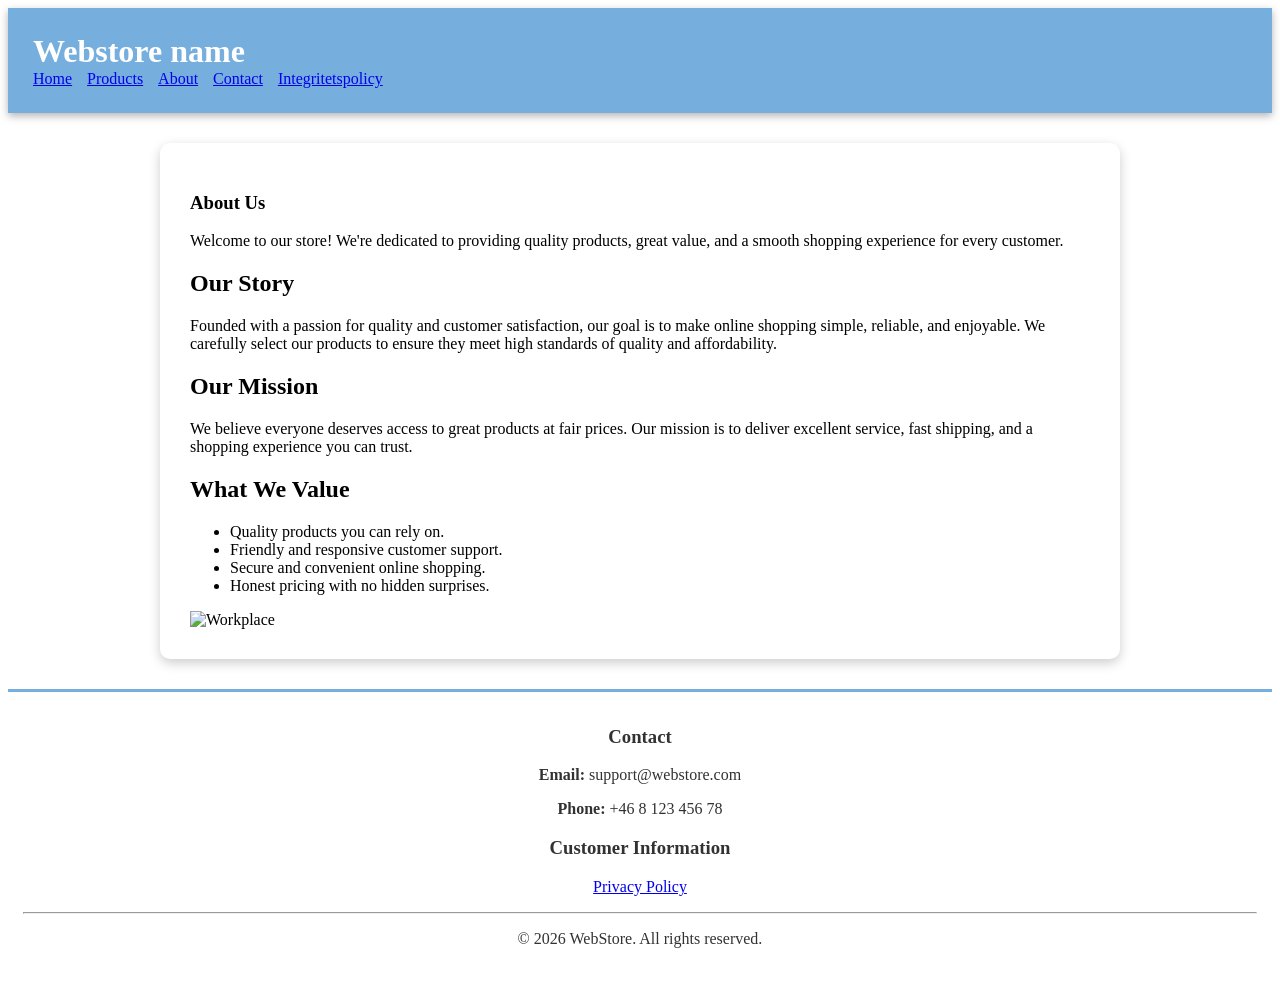
==== about.html @ 53e4aed9 "first commit" ====
<!doctype html>
<html lang="en">
  <head>
    <meta charset="UTF-8" />
    <meta name="viewport" content="width=device-width, initial-scale=1.0" />
    <title>Webstore name</title>
    <link rel="stylesheet" href="style.css" />
  </head>
  <body>
    <header>
      <h1>Webstore name</h1>
      <nav>
        <ul>
          <li><a href="index.html">Home</a></li>
          <li><a href="products.html">Products</a></li>
          <li><a href="about.html">About</a></li>
          <li><a href="contact.html">Contact</a></li>
          <li><a href="privacy-policy.html">Integritetspolicy</a></li>
        </ul>
      </nav>
    </header>
    <main>
      <article>
        <section>
        <h1>About Us</h1>
        <p>
          Welcome to our store! We're dedicated to providing quality products,
          great value, and a smooth shopping experience for every customer.
        </p>

        <h2>Our Story</h2>
        <p>
          Founded with a passion for quality and customer satisfaction, our goal
          is to make online shopping simple, reliable, and enjoyable. We
          carefully select our products to ensure they meet high standards of
          quality and affordability.
        </p>

        <h2>Our Mission</h2>
        <p>
          We believe everyone deserves access to great products at fair prices.
          Our mission is to deliver excellent service, fast shipping, and a
          shopping experience you can trust.
        </p>

        <h2>What We Value</h2>
        <ul>
          <li>Quality products you can rely on.</li>
          <li>Friendly and responsive customer support.</li>
          <li>Secure and convenient online shopping.</li>
          <li>Honest pricing with no hidden surprises.</li>
        </ul>
        </section>

        <img
          src="https://plus.unsplash.com/premium_photo-1661329859712-76d8a4500fdb?w=400&auto=format&fit=crop&q=60&ixlib=rb-4.1.0&ixid=M3wxMjA3fDB8MHxzZWFyY2h8NXx8d29ya3BsYWNlfGVufDB8fDB8fHww"
          alt="Workplace" />

      </article>
    </main>
    <footer>
      <section>
        <h3>Contact</h3>
        <p><strong>Email:</strong> support@webstore.com</p>
        <p><strong>Phone:</strong> +46 8 123 456 78</p>
      </section>

      <section>
        <h3>Customer Information</h3>
        <p><a href="privacy-policy.html">Privacy Policy</a></p>
      </section>

    <hr>

    <p>&copy; 2026 WebStore. All rights reserved.</p>
    </footer>
  </body>
</html>
---- style.css ----
header {
    background-color: rgb(118, 175, 221);
    color: white;
    padding: 25px;
    text-align: left;
    box-shadow: 0 3px 8px rgba(0, 0, 0, 0.3);
}


header h1 {
    margin: 0;
    font-size: 32px;
}

header nav ul {
    list-style-type: none;
    margin: 0;
    padding: 0;
    display: flex;
    gap: 15px;
}

main {
    background-color: white;
    max-width: 900px;
    margin: 30px auto;
    padding: 30px;
    border-radius: 10px;
    box-shadow: 0 4px 12px rgba(0, 0, 0, 0.2);
}

footer {
    background-color: rgb(255, 255, 255);
    color: rgb(50, 50, 50);
    padding: 15px;
    text-align: center;
    margin-top: 30px;
    border-top: 3px solid rgb(118, 175, 221);
}

label {
    display: inline-block;
    width: 100px;
}

img {
    width: 500px;
    max-width: 100%;
}
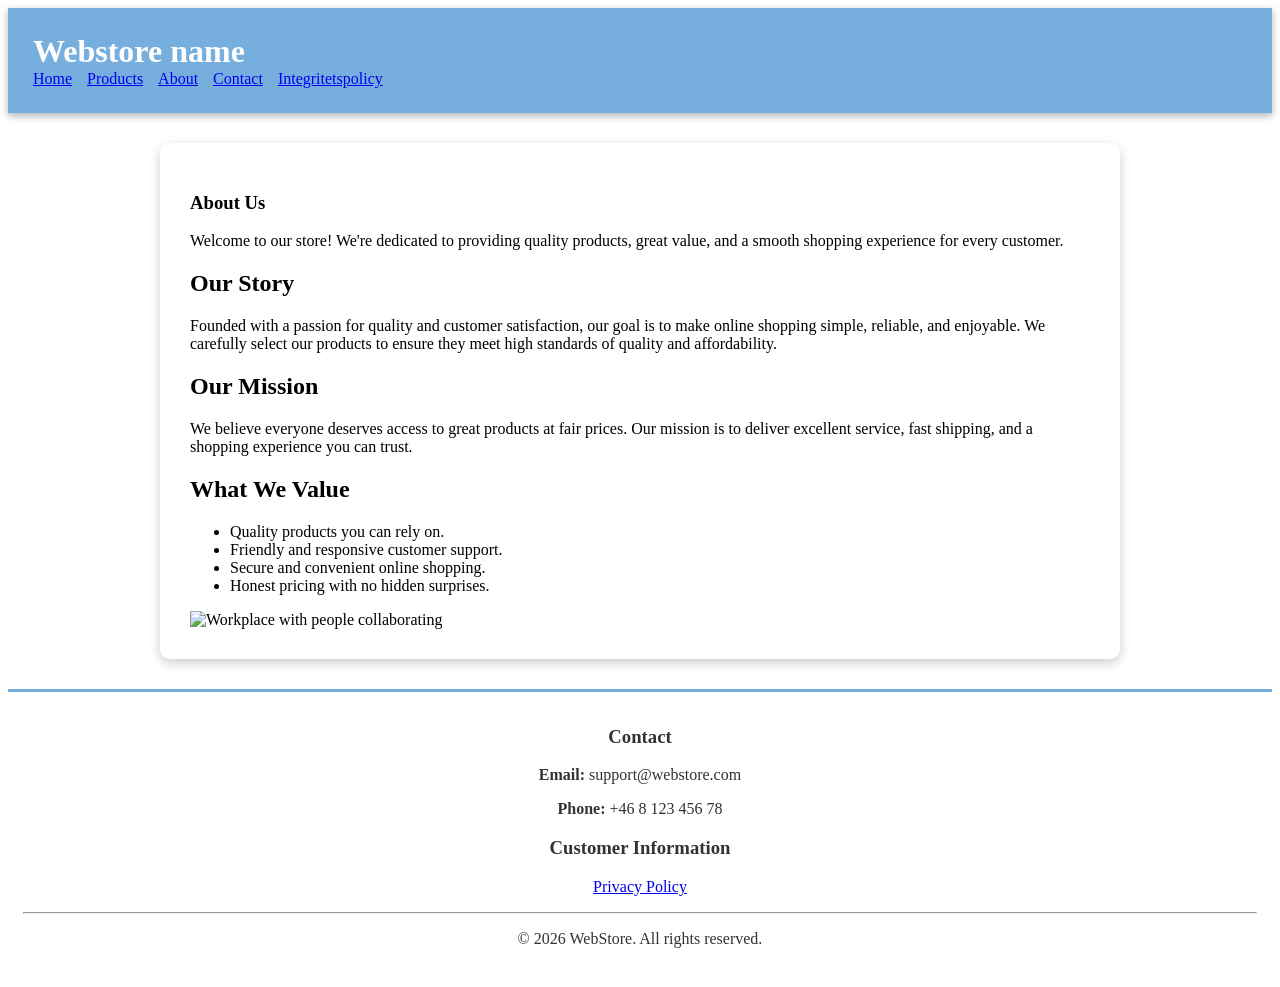
==== commit a31cd87d: "updates" ====
--- a/about.html
+++ b/about.html
@@ -1,10 +1,10 @@
 <!doctype html>
-<html lang="en">
+<html lang="sv">
   <head>
-    <meta charset="UTF-8" />
-    <meta name="viewport" content="width=device-width, initial-scale=1.0" />
+    <meta charset="UTF-8"/>
+    <meta name="viewport" content="width=device-width, initial-scale=1.0"/>
     <title>Webstore name</title>
-    <link rel="stylesheet" href="style.css" />
+    <link rel="stylesheet" href="style.css"/>
   </head>
   <body>
     <header>
@@ -22,40 +22,40 @@
     <main>
       <article>
         <section>
-        <h1>About Us</h1>
-        <p>
-          Welcome to our store! We're dedicated to providing quality products,
-          great value, and a smooth shopping experience for every customer.
-        </p>
+          <h1>About Us</h1>
+          <p>
+            Welcome to our store! We're dedicated to providing quality products,
+            great value, and a smooth shopping experience for every customer.
+          </p>
 
-        <h2>Our Story</h2>
-        <p>
-          Founded with a passion for quality and customer satisfaction, our goal
-          is to make online shopping simple, reliable, and enjoyable. We
-          carefully select our products to ensure they meet high standards of
-          quality and affordability.
-        </p>
+          <h2>Our Story</h2>
+          <p>
+            Founded with a passion for quality and customer satisfaction, our
+            goal is to make online shopping simple, reliable, and enjoyable. We
+            carefully select our products to ensure they meet high standards of
+            quality and affordability.
+          </p>
 
-        <h2>Our Mission</h2>
-        <p>
-          We believe everyone deserves access to great products at fair prices.
-          Our mission is to deliver excellent service, fast shipping, and a
-          shopping experience you can trust.
-        </p>
+          <h2>Our Mission</h2>
+          <p>
+            We believe everyone deserves access to great products at fair
+            prices. Our mission is to deliver excellent service, fast shipping,
+            and a shopping experience you can trust.
+          </p>
 
-        <h2>What We Value</h2>
-        <ul>
-          <li>Quality products you can rely on.</li>
-          <li>Friendly and responsive customer support.</li>
-          <li>Secure and convenient online shopping.</li>
-          <li>Honest pricing with no hidden surprises.</li>
-        </ul>
+          <h2>What We Value</h2>
+          <ul>
+            <li>Quality products you can rely on.</li>
+            <li>Friendly and responsive customer support.</li>
+            <li>Secure and convenient online shopping.</li>
+            <li>Honest pricing with no hidden surprises.</li>
+          </ul>
         </section>
 
         <img
           src="https://plus.unsplash.com/premium_photo-1661329859712-76d8a4500fdb?w=400&auto=format&fit=crop&q=60&ixlib=rb-4.1.0&ixid=M3wxMjA3fDB8MHxzZWFyY2h8NXx8d29ya3BsYWNlfGVufDB8fDB8fHww"
-          alt="Workplace" />
-
+          alt="Workplace with people collaborating"
+        />
       </article>
     </main>
     <footer>
@@ -70,9 +70,9 @@
         <p><a href="privacy-policy.html">Privacy Policy</a></p>
       </section>
 
-    <hr>
+      <hr />
 
-    <p>&copy; 2026 WebStore. All rights reserved.</p>
+      <p>&copy; 2026 WebStore. All rights reserved.</p>
     </footer>
   </body>
 </html>
--- a/style.css
+++ b/style.css
@@ -1,49 +1,53 @@
 header {
-    background-color: rgb(118, 175, 221);
-    color: white;
-    padding: 25px;
-    text-align: left;
-    box-shadow: 0 3px 8px rgba(0, 0, 0, 0.3);
+  background-color: rgb(118, 175, 221);
+  color: white;
+  padding: 25px;
+  text-align: left;
+  box-shadow: 0 3px 8px rgba(0, 0, 0, 0.3);
 }
 
-
 header h1 {
-    margin: 0;
-    font-size: 32px;
+  margin: 0;
+  font-size: 32px;
 }
 
 header nav ul {
-    list-style-type: none;
-    margin: 0;
-    padding: 0;
-    display: flex;
-    gap: 15px;
+  list-style-type: none;
+  margin: 0;
+  padding: 0;
+  display: flex;
+  gap: 15px;
 }
 
 main {
-    background-color: white;
-    max-width: 900px;
-    margin: 30px auto;
-    padding: 30px;
-    border-radius: 10px;
-    box-shadow: 0 4px 12px rgba(0, 0, 0, 0.2);
+  background-color: white;
+  max-width: 900px;
+  margin: 30px auto;
+  padding: 30px;
+  border-radius: 10px;
+  box-shadow: 0 4px 12px rgba(0, 0, 0, 0.2);
 }
 
 footer {
-    background-color: rgb(255, 255, 255);
-    color: rgb(50, 50, 50);
-    padding: 15px;
-    text-align: center;
-    margin-top: 30px;
-    border-top: 3px solid rgb(118, 175, 221);
+  background-color: rgb(255, 255, 255);
+  color: rgb(50, 50, 50);
+  padding: 15px;
+  text-align: center;
+  margin-top: 30px;
+  border-top: 3px solid rgb(118, 175, 221);
 }
 
 label {
-    display: inline-block;
-    width: 100px;
+  display: inline-block;
+  width: 100px;
 }
 
 img {
-    width: 500px;
-    max-width: 100%;
-}+  width: 500px;
+  max-width: 100%;
+}
+
+a:hover,
+a:focus {
+  outline: 3px solid #005fcc;
+}
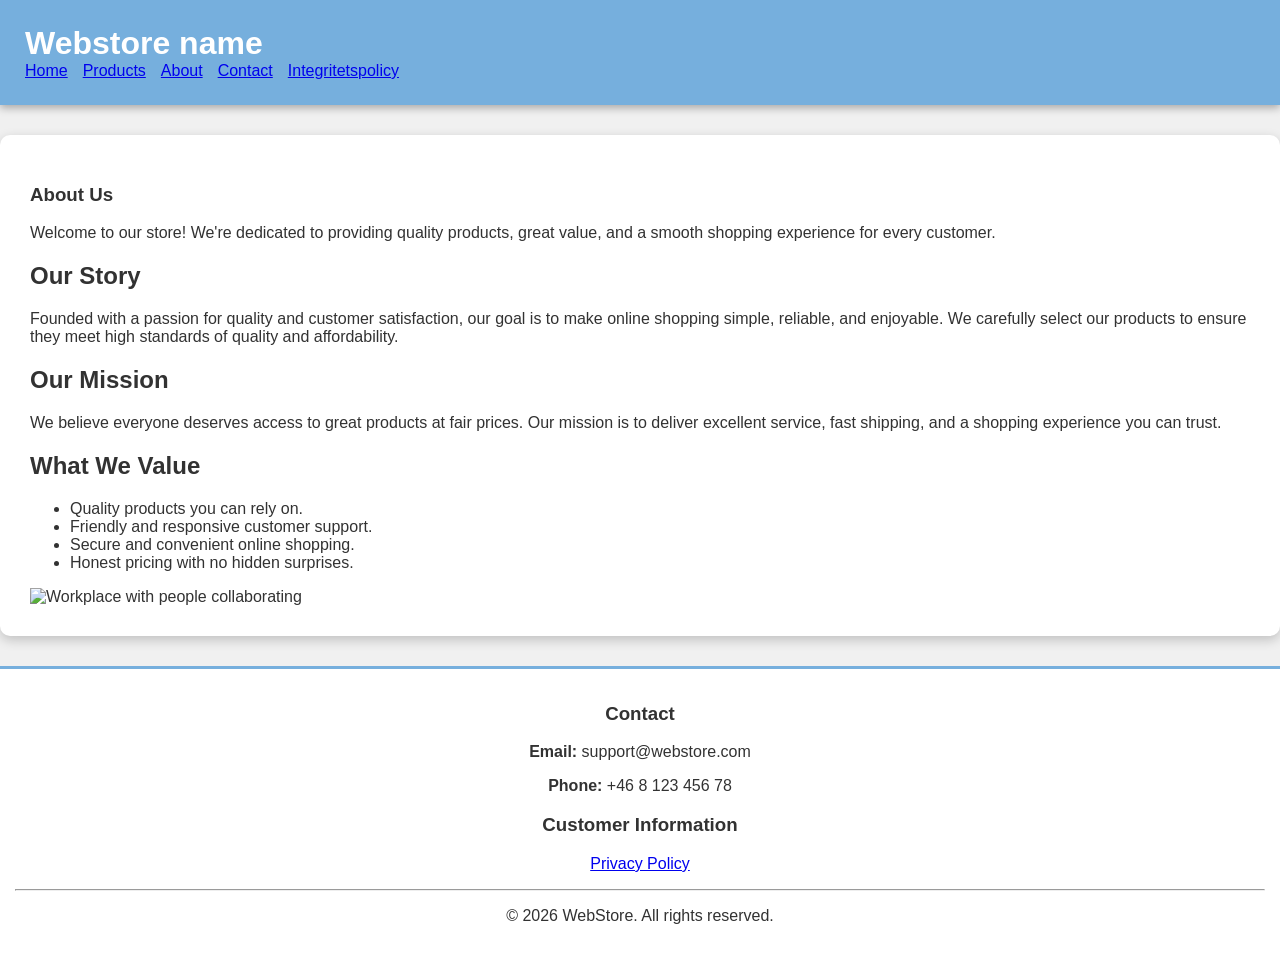
==== commit 3f708ace: "making it look good" ====
--- a/about.html
+++ b/about.html
@@ -1,10 +1,10 @@
 <!doctype html>
 <html lang="sv">
   <head>
-    <meta charset="UTF-8"/>
-    <meta name="viewport" content="width=device-width, initial-scale=1.0"/>
+    <meta charset="UTF-8" />
+    <meta name="viewport" content="width=device-width, initial-scale=1.0" />
     <title>Webstore name</title>
-    <link rel="stylesheet" href="style.css"/>
+    <link rel="stylesheet" href="style.css" />
   </head>
   <body>
     <header>
--- a/style.css
+++ b/style.css
@@ -1,9 +1,16 @@
+* {
+  box-sizing: border-box;
+}
+
 header {
   background-color: rgb(118, 175, 221);
   color: white;
   padding: 25px;
   text-align: left;
   box-shadow: 0 3px 8px rgba(0, 0, 0, 0.3);
+  position: sticky;
+  top: 0;
+  z-index: 1000;
 }
 
 header h1 {
@@ -19,9 +26,18 @@
   gap: 15px;
 }
 
+body {
+  font-family: Arial, sans-serif;
+  background-color: rgb(240, 240, 240);
+  color: rgb(50, 50, 50);
+  margin: 0;
+  padding: 0;
+}
+
 main {
   background-color: white;
-  max-width: 900px;
+  width: 1700px;
+  max-width: 100%;
   margin: 30px auto;
   padding: 30px;
   border-radius: 10px;
@@ -42,12 +58,68 @@
   width: 100px;
 }
 
+.product-list {
+  display: flex;
+  flex-wrap: wrap;
+}
+
+.product-card {
+  position: relative;
+  display: inline-block;
+  width: 300px;
+  max-width: 100%;
+  border: 1px solid #000000;
+  margin: 10px;
+  border-radius: 10px;
+}
+
 img {
   width: 500px;
+  height: 200px;
+  object-fit: cover;
   max-width: 100%;
 }
 
 a:hover,
-a:focus {
+a:focus,
+a:focus-visible {
   outline: 3px solid #005fcc;
 }
+
+.badge {
+  position: absolute;
+  top: 10px;
+  right: 10px;
+  padding: 8px 12px;
+  border-radius: 20px;
+  text-align: center;
+  font-weight: bold;
+}
+
+.sale {
+  background-color: rgb(255, 39, 39);
+  color: rgb(0, 0, 0);
+}
+
+.new {
+  background-color: rgb(241, 255, 39);
+  color: rgb(0, 0, 0);
+}
+
+.popular {
+  background-color: rgb(82, 255, 39);
+  color: rgb(0, 0, 0);
+}
+
+.featured-products {
+  display: flex;
+  flex-wrap: wrap;
+  justify-content: center;
+}
+
+@media (max-width: 600px) {
+  .featured-product {
+    width: 400px;
+    max-width: 80%;
+  }
+}
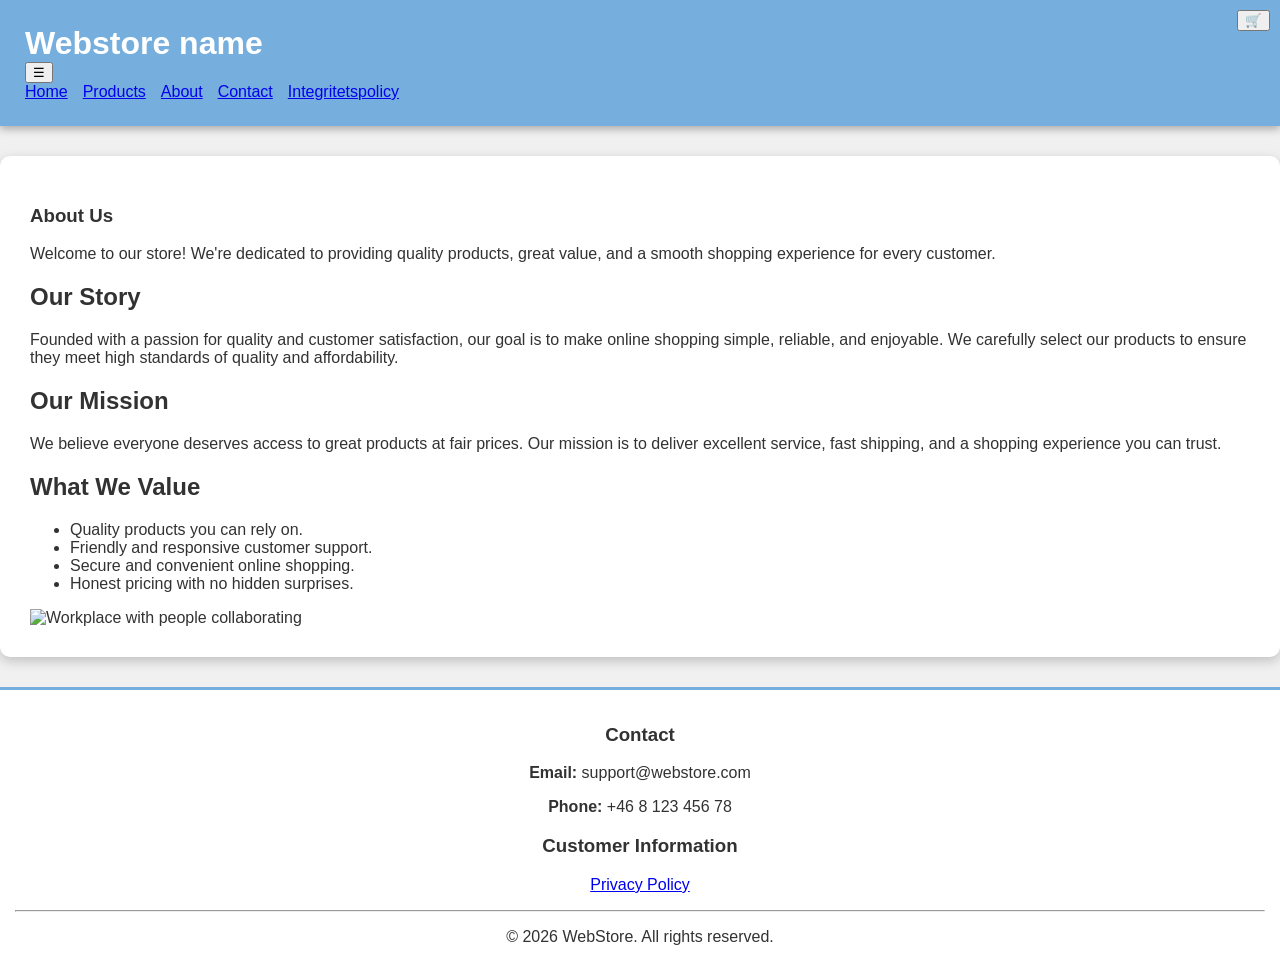
==== commit 6981fa1b: "making shopping cart" ====
--- a/about.html
+++ b/about.html
@@ -5,10 +5,14 @@
     <meta name="viewport" content="width=device-width, initial-scale=1.0" />
     <title>Webstore name</title>
     <link rel="stylesheet" href="style.css" />
+    <script src="app.js" defer></script>
   </head>
   <body>
     <header>
       <h1>Webstore name</h1>
+      <button class="menu-toggle" aria-label="Toggle navigation menu">
+        ☰
+      </button>
       <nav>
         <ul>
           <li><a href="index.html">Home</a></li>
@@ -18,6 +22,11 @@
           <li><a href="privacy-policy.html">Integritetspolicy</a></li>
         </ul>
       </nav>
+      <button class="cart-toggle" aria-label="Toggle shopping cart">🛒</button>
+      <aside id="shopping-cart" class="cart hidden">
+        <h2>Shopping Cart</h2>
+        <ul id="cart-items"></ul>
+      </aside>
     </header>
     <main>
       <article>
--- a/style.css
+++ b/style.css
@@ -123,3 +123,74 @@
     max-width: 80%;
   }
 }
+
+.buy-btn {
+  position: absolute;
+  bottom: 10px;
+  right: 10px;
+  background-color: rgb(118, 175, 221);
+  color: white;
+  border: none;
+  padding: 10px 20px;
+  border-radius: 5px;
+  cursor: pointer;
+  font-size: 16px;
+}
+
+.buy-btn:hover {
+  background-color: rgb(100, 150, 200);
+}
+
+.hidden {
+  display: none;
+}
+
+.cart-toggle {
+  position: absolute;
+  top: 10px;
+  right: 10px;
+  cursor: pointer;
+}
+
+.cart-toggle:hover {
+  background-color: lightgray;
+}
+
+.cart {
+  position: fixed;
+  top: 70px;
+  right: 20px;
+  width: 300px;
+  padding: 20px;
+  background: white;
+  color: #000;
+  border: 1px solid #ccc;
+  border-radius: 10px;
+  box-shadow: 0 4px 12px rgba(0, 0, 0, 0.2);
+}
+
+.cart-item {
+  display: flex;
+  justify-content: space-between;
+  align-items: center;
+  margin: 12px 0;
+}
+
+.quantity-controls {
+  display: flex;
+  align-items: center;
+  gap: 10px;
+}
+
+.quantity-controls button {
+  width: 28px;
+  height: 28px;
+  border: 1px solid #ccc;
+  background: white;
+  cursor: pointer;
+  border-radius: 4px;
+}
+
+.quantity-controls button:hover {
+  background: #eee;
+}
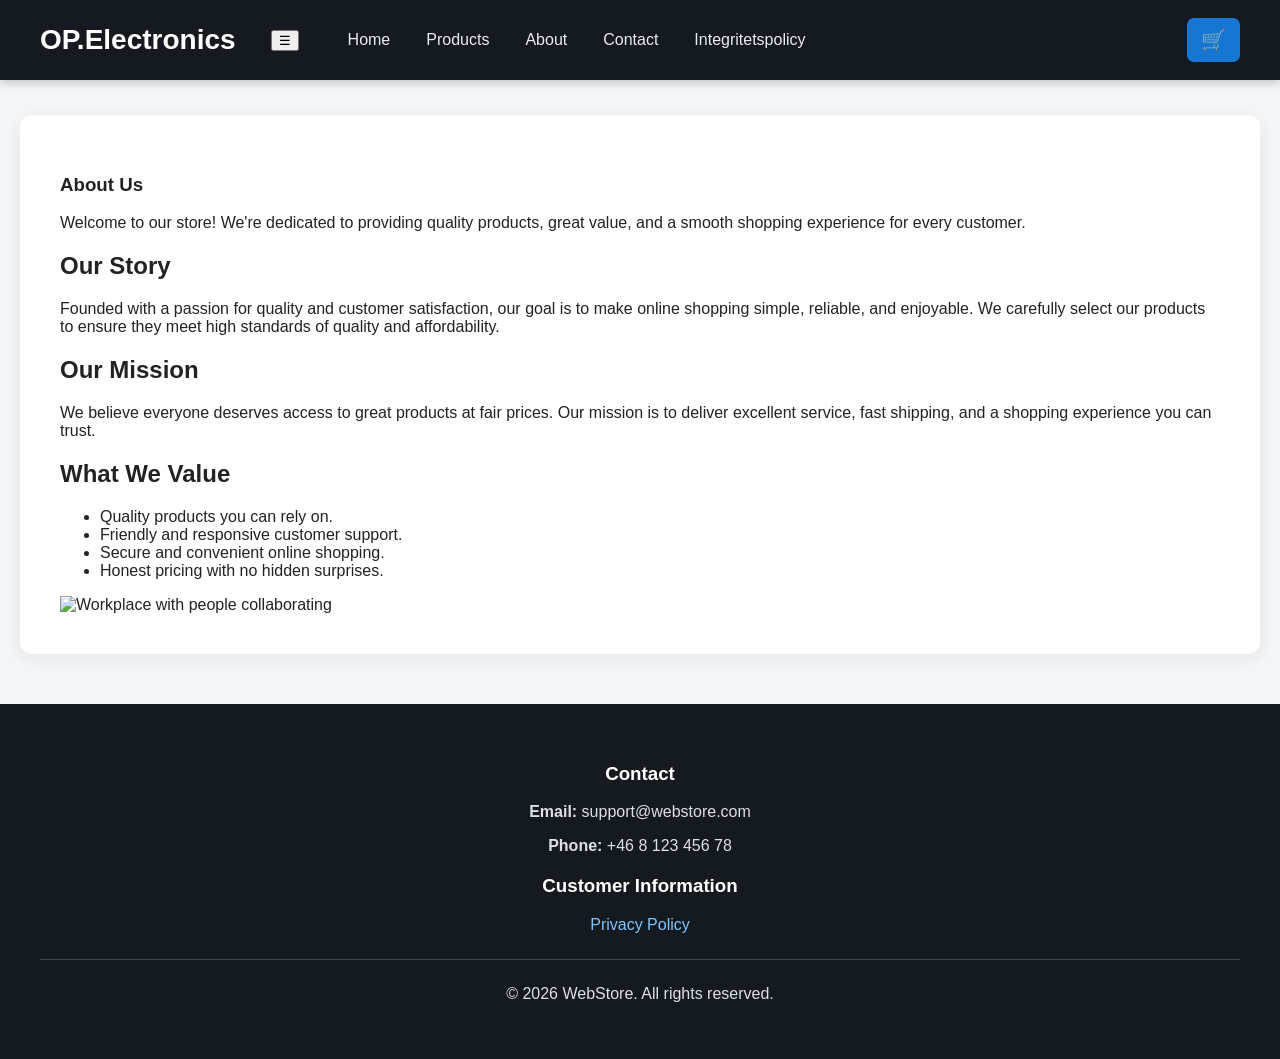
==== commit 5fc92186: "new store name" ====
--- a/about.html
+++ b/about.html
@@ -9,7 +9,7 @@
   </head>
   <body>
     <header>
-      <h1>Webstore name</h1>
+      <h1>OP.Electronics</h1>
       <button class="menu-toggle" aria-label="Toggle navigation menu">
         ☰
       </button>
--- a/style.css
+++ b/style.css
@@ -1,196 +1,533 @@
+/* =========================
+   Global
+========================= */
+
 * {
-  box-sizing: border-box;
-}
+    box-sizing: border-box;
+}
+
+body {
+    font-family: Arial, Helvetica, sans-serif;
+    background-color: #f4f6f8;
+    color: #222;
+    margin: 0;
+    padding: 0;
+}
+
+
+/* =========================
+   Header
+========================= */
 
 header {
-  background-color: rgb(118, 175, 221);
-  color: white;
-  padding: 25px;
-  text-align: left;
-  box-shadow: 0 3px 8px rgba(0, 0, 0, 0.3);
-  position: sticky;
-  top: 0;
-  z-index: 1000;
+    background-color: #151a21;
+    color: white;
+    padding: 18px 40px;
+    box-shadow: 0 2px 10px rgba(0, 0, 0, 0.25);
+
+    position: sticky;
+    top: 0;
+    z-index: 1000;
+
+    display: flex;
+    align-items: center;
+    gap: 35px;
 }
 
 header h1 {
-  margin: 0;
-  font-size: 32px;
+    margin: 0;
+    font-size: 28px;
+    white-space: nowrap;
+}
+
+
+/* Navigation */
+
+header nav {
+    flex: 1;
 }
 
 header nav ul {
-  list-style-type: none;
-  margin: 0;
-  padding: 0;
-  display: flex;
-  gap: 15px;
-}
-
-body {
-  font-family: Arial, sans-serif;
-  background-color: rgb(240, 240, 240);
-  color: rgb(50, 50, 50);
-  margin: 0;
-  padding: 0;
-}
+    list-style: none;
+    margin: 0;
+    padding: 0;
+
+    display: flex;
+    align-items: center;
+    gap: 8px;
+}
+
+header nav a {
+    display: block;
+    color: #e8edf2;
+    text-decoration: none;
+
+    padding: 10px 14px;
+    border-radius: 6px;
+
+    transition:
+        background-color 0.2s ease,
+        color 0.2s ease;
+}
+
+header nav a:hover {
+    background-color: #2b333d;
+    color: white;
+}
+
+header nav a:focus,
+header nav a:focus-visible {
+    outline: 3px solid #5dade2;
+    outline-offset: 2px;
+}
+
+
+/* =========================
+   Main
+========================= */
 
 main {
-  background-color: white;
-  width: 1700px;
-  max-width: 100%;
-  margin: 30px auto;
-  padding: 30px;
-  border-radius: 10px;
-  box-shadow: 0 4px 12px rgba(0, 0, 0, 0.2);
-}
+    background-color: white;
+
+    width: 1700px;
+    max-width: calc(100% - 40px);
+
+    margin: 35px auto;
+    padding: 40px;
+
+    border-radius: 12px;
+
+    box-shadow: 0 4px 20px rgba(0, 0, 0, 0.08);
+}
+
+main > h1 {
+    margin-top: 0;
+    font-size: 32px;
+}
+
+.products-section h2 {
+    margin-top: 35px;
+    margin-bottom: 10px;
+}
+
+.products-section hr {
+    border: 0;
+    border-top: 1px solid #ddd;
+    margin-bottom: 25px;
+}
+
+
+/* =========================
+   Product List
+========================= */
+
+.product-list {
+    display: grid;
+
+    grid-template-columns: repeat(
+        auto-fit,
+        minmax(260px, 1fr)
+    );
+
+    gap: 24px;
+}
+
+
+/* =========================
+   Product Card
+========================= */
+
+.product-card {
+    position: relative;
+
+    display: flex;
+    flex-direction: column;
+
+    min-height: 470px;
+
+    border: 1px solid #e1e5e9;
+    border-radius: 12px;
+
+    background-color: white;
+
+    overflow: hidden;
+
+    box-shadow: 0 2px 8px rgba(0, 0, 0, 0.06);
+
+    transition:
+        transform 0.2s ease,
+        box-shadow 0.2s ease;
+}
+
+.product-card:hover {
+    transform: translateY(-4px);
+
+    box-shadow:
+        0 8px 24px rgba(0, 0, 0, 0.12);
+}
+
+
+/* Product image */
+
+.product-card img {
+    display: block;
+
+    width: 100%;
+    height: 230px;
+
+    object-fit: cover;
+
+    background-color: #f2f3f5;
+}
+
+
+/* Product content */
+
+.product-card h3,
+.product-card p {
+    margin-left: 20px;
+    margin-right: 20px;
+}
+
+.product-card h3 {
+    margin-top: 20px;
+    margin-bottom: 10px;
+
+    font-size: 20px;
+}
+
+.product-card p {
+    line-height: 1.5;
+}
+
+.product-card p strong {
+    color: #111;
+}
+
+
+/* =========================
+   Badges
+========================= */
+
+.badge {
+    position: absolute;
+
+    top: 12px;
+    right: 12px;
+
+    padding: 7px 12px;
+
+    border-radius: 20px;
+
+    font-size: 13px;
+    font-weight: bold;
+
+    z-index: 2;
+}
+
+.sale {
+    background-color: #ff3b30;
+    color: white;
+}
+
+.new {
+    background-color: #ffd60a;
+    color: #111;
+}
+
+.popular {
+    background-color: #34c759;
+    color: white;
+}
+
+
+/* =========================
+   Buy Button
+========================= */
+
+.buy-btn {
+    margin: auto 20px 20px;
+
+    width: calc(100% - 40px);
+
+    background-color: #1677d2;
+    color: white;
+
+    border: none;
+    border-radius: 7px;
+
+    padding: 12px 20px;
+
+    cursor: pointer;
+
+    font-size: 16px;
+    font-weight: bold;
+
+    transition:
+        background-color 0.2s ease,
+        transform 0.1s ease;
+}
+
+.buy-btn:hover {
+    background-color: #0d5eac;
+}
+
+.buy-btn:active {
+    transform: scale(0.98);
+}
+
+.buy-btn:focus,
+.buy-btn:focus-visible {
+    outline: 3px solid #7fc4ff;
+    outline-offset: 2px;
+}
+
+
+/* =========================
+   Shopping Cart Button
+========================= */
+
+.cart-toggle {
+    position: relative;
+
+    background-color: #1677d2;
+    color: white;
+
+    border: none;
+    border-radius: 7px;
+
+    padding: 10px 14px;
+
+    font-size: 20px;
+
+    cursor: pointer;
+
+    transition: background-color 0.2s ease;
+}
+
+.cart-toggle:hover {
+    background-color: #0d5eac;
+}
+
+.cart-toggle:focus,
+.cart-toggle:focus-visible {
+    outline: 3px solid #7fc4ff;
+    outline-offset: 2px;
+}
+
+
+/* =========================
+   Shopping Cart
+========================= */
+
+.hidden {
+    display: none;
+}
+
+.cart {
+    position: fixed;
+
+    top: 85px;
+    right: 25px;
+
+    width: 360px;
+    max-width: calc(100% - 30px);
+
+    padding: 25px;
+
+    background-color: white;
+    color: #222;
+
+    border: 1px solid #ddd;
+    border-radius: 12px;
+
+    box-shadow:
+        0 12px 35px rgba(0, 0, 0, 0.2);
+
+    z-index: 2000;
+}
+
+.cart h2 {
+    margin-top: 0;
+
+    padding-bottom: 15px;
+
+    border-bottom: 1px solid #ddd;
+}
+
+.cart ul {
+    margin: 0;
+    padding: 0;
+
+    list-style: none;
+}
+
+
+/* =========================
+   Cart Items
+========================= */
+
+.cart-item {
+    display: flex;
+
+    justify-content: space-between;
+    align-items: center;
+
+    gap: 15px;
+
+    padding: 12px 0;
+
+    border-bottom: 1px solid #eee;
+}
+
+.quantity-controls {
+    display: flex;
+    align-items: center;
+
+    gap: 8px;
+}
+
+.quantity-controls button {
+    width: 30px;
+    height: 30px;
+
+    border: 1px solid #ccc;
+    border-radius: 5px;
+
+    background-color: white;
+
+    cursor: pointer;
+
+    font-size: 16px;
+}
+
+.quantity-controls button:hover {
+    background-color: #f0f2f4;
+}
+
+.quantity-controls button:focus,
+.quantity-controls button:focus-visible {
+    outline: 2px solid #1677d2;
+    outline-offset: 2px;
+}
+
+
+/* =========================
+   Footer
+========================= */
 
 footer {
-  background-color: rgb(255, 255, 255);
-  color: rgb(50, 50, 50);
-  padding: 15px;
-  text-align: center;
-  margin-top: 30px;
-  border-top: 3px solid rgb(118, 175, 221);
-}
-
-label {
-  display: inline-block;
-  width: 100px;
-}
-
-.product-list {
-  display: flex;
-  flex-wrap: wrap;
-}
-
-.product-card {
-  position: relative;
-  display: inline-block;
-  width: 300px;
-  max-width: 100%;
-  border: 1px solid #000000;
-  margin: 10px;
-  border-radius: 10px;
-}
+    background-color: #151a21;
+    color: #dce1e6;
+
+    padding: 40px;
+
+    margin-top: 50px;
+
+    text-align: center;
+}
+
+footer section {
+    margin-bottom: 20px;
+}
+
+footer h3 {
+    color: white;
+}
+
+footer a {
+    color: #7fc4ff;
+    text-decoration: none;
+}
+
+footer a:hover {
+    text-decoration: underline;
+}
+
+footer hr {
+    border: 0;
+    border-top: 1px solid #39414a;
+
+    margin: 25px 0;
+}
+
+
+/* =========================
+   Images
+========================= */
 
 img {
-  width: 500px;
-  height: 200px;
-  object-fit: cover;
-  max-width: 100%;
-}
-
-a:hover,
-a:focus,
-a:focus-visible {
-  outline: 3px solid #005fcc;
-}
-
-.badge {
-  position: absolute;
-  top: 10px;
-  right: 10px;
-  padding: 8px 12px;
-  border-radius: 20px;
-  text-align: center;
-  font-weight: bold;
-}
-
-.sale {
-  background-color: rgb(255, 39, 39);
-  color: rgb(0, 0, 0);
-}
-
-.new {
-  background-color: rgb(241, 255, 39);
-  color: rgb(0, 0, 0);
-}
-
-.popular {
-  background-color: rgb(82, 255, 39);
-  color: rgb(0, 0, 0);
-}
-
-.featured-products {
-  display: flex;
-  flex-wrap: wrap;
-  justify-content: center;
-}
-
-@media (max-width: 600px) {
-  .featured-product {
-    width: 400px;
-    max-width: 80%;
-  }
-}
-
-.buy-btn {
-  position: absolute;
-  bottom: 10px;
-  right: 10px;
-  background-color: rgb(118, 175, 221);
-  color: white;
-  border: none;
-  padding: 10px 20px;
-  border-radius: 5px;
-  cursor: pointer;
-  font-size: 16px;
-}
-
-.buy-btn:hover {
-  background-color: rgb(100, 150, 200);
-}
-
-.hidden {
-  display: none;
-}
-
-.cart-toggle {
-  position: absolute;
-  top: 10px;
-  right: 10px;
-  cursor: pointer;
-}
-
-.cart-toggle:hover {
-  background-color: lightgray;
-}
-
-.cart {
-  position: fixed;
-  top: 70px;
-  right: 20px;
-  width: 300px;
-  padding: 20px;
-  background: white;
-  color: #000;
-  border: 1px solid #ccc;
-  border-radius: 10px;
-  box-shadow: 0 4px 12px rgba(0, 0, 0, 0.2);
-}
-
-.cart-item {
-  display: flex;
-  justify-content: space-between;
-  align-items: center;
-  margin: 12px 0;
-}
-
-.quantity-controls {
-  display: flex;
-  align-items: center;
-  gap: 10px;
-}
-
-.quantity-controls button {
-  width: 28px;
-  height: 28px;
-  border: 1px solid #ccc;
-  background: white;
-  cursor: pointer;
-  border-radius: 4px;
-}
-
-.quantity-controls button:hover {
-  background: #eee;
-}
+    max-width: 100%;
+}
+
+
+/* =========================
+   Mobile
+========================= */
+
+@media (max-width: 800px) {
+
+    header {
+        padding: 15px 20px;
+
+        flex-wrap: wrap;
+        gap: 15px;
+    }
+
+    header h1 {
+        font-size: 24px;
+    }
+
+    header nav {
+        width: 100%;
+        order: 3;
+    }
+
+    header nav ul {
+        flex-wrap: wrap;
+    }
+
+    main {
+        max-width: calc(100% - 20px);
+        padding: 25px;
+        margin: 20px auto;
+    }
+
+    .product-list {
+        grid-template-columns: 1fr;
+    }
+
+    .cart {
+        right: 15px;
+        top: 75px;
+    }
+}
+
+
+/* =========================
+   Small phones
+========================= */
+
+@media (max-width: 500px) {
+
+    header nav ul {
+        flex-direction: column;
+        align-items: stretch;
+    }
+
+    header nav a {
+        text-align: center;
+    }
+
+    .product-card {
+        min-height: 450px;
+    }
+
+    .product-card img {
+        height: 200px;
+    }
+
+    footer {
+        padding: 30px 20px;
+    }
+}
